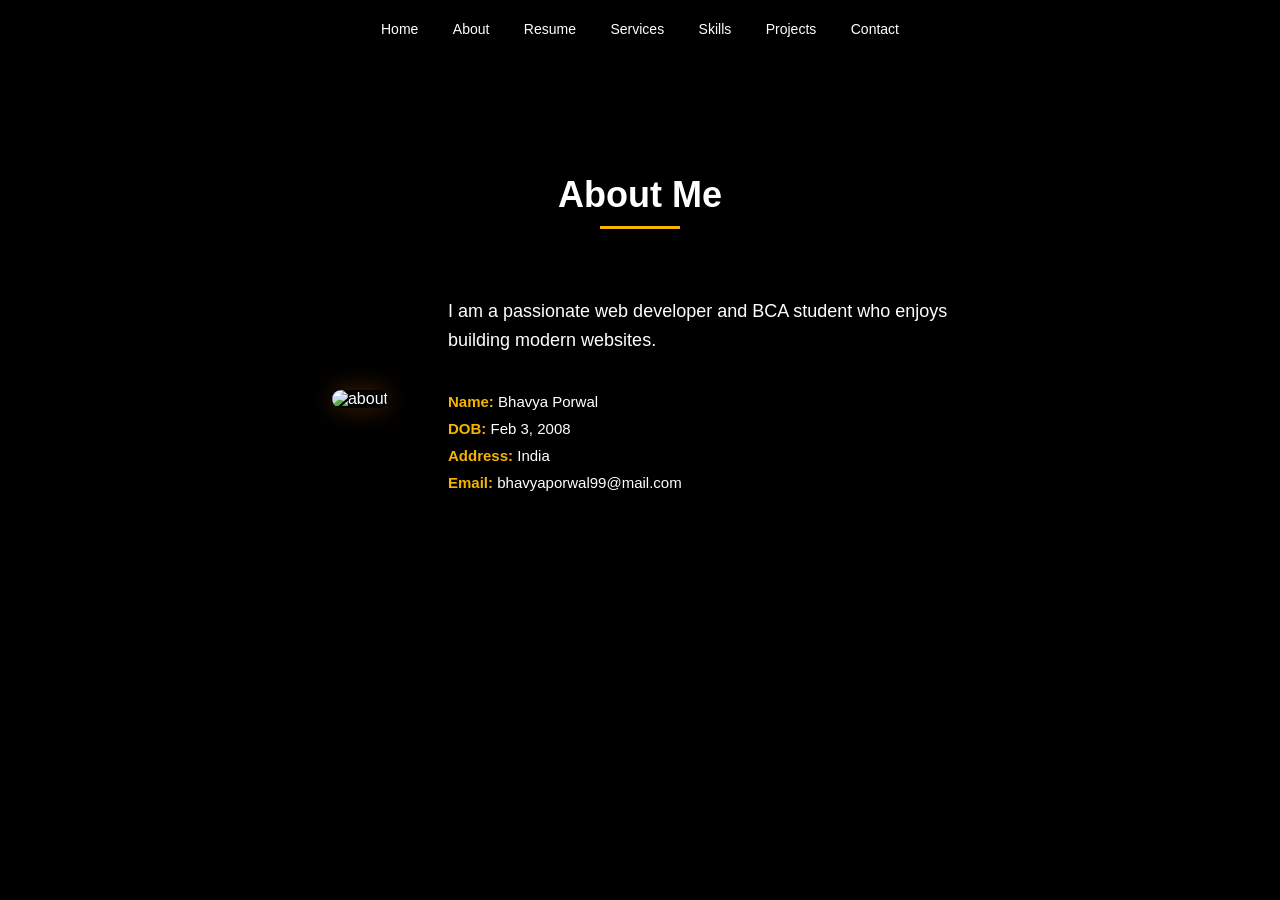
==== about.html @ 38a73fee "Add files via upload" ====
<!DOCTYPE html>
<html lang="en">

<head>
    <meta charset="UTF-8">
    <meta name="viewport" content="width=device-width, initial-scale=1.0">
    <title>About Me - Portfolio</title>
    <style>
        * {
            margin: 0;
            padding: 0;
            box-sizing: border-box;
            font-family: Arial, sans-serif;
        }

        body {
            background: #000;
            color: #fff;
        }

        /* NAVBAR */
        .nav {
            display: flex;
            justify-content: center;
            padding: 20px 0;
        }

        nav a {
            margin: 0 15px;
            text-decoration: none;
            color: #fff;
            font-size: 14px;
        }

        nav a:hover {
            color: #f5b400;
        }

        /* ABOUT SECTION */
        .about {
            padding: 80px 10%;
        }

        /* TITLE */
        .about h1 {
            text-align: center;
            font-size: 36px;
            margin-bottom: 50px;
            position: relative;
        }

        /* underline effect */
        .about h1::after {
            content: "";
            width: 80px;
            height: 3px;
            background: #f5b400;
            display: block;
            margin: 10px auto 0;
        }

        /* CONTAINER */
        .about-container {
            display: flex;
            align-items: center;
            justify-content: center;
            gap: 60px;
        }

        /* IMAGE */
        .about-img img {
            width: 260px;
            height: 320px;
            object-fit: cover;
            border-radius: 20px;
            box-shadow: 0 0 25px rgba(244, 124, 20, 0.3);
        }

        /* TEXT */
        .about-text {
            max-width: 500px;
        }

        /* DESCRIPTION */
        .about-text p {
            font-size: 18px;
            line-height: 1.6;
            margin-bottom: 20px;
        }

        /* LIST */
        .about-text ul {
            list-style: none;
        }

        .about-text li {
            margin-bottom: 10px;
            font-size: 15px;
        }

        /* highlight labels */
        .about-text li b {
            color: #f5b400;
        }
    </style>
</head>

<body>

    <!-- NAVBAR -->
    <header>
        <div class="container nav">
            <nav>
                <a href="index.html">Home</a>
                <a href="about.html" target="_blank">About</a>
                <a href="resume.html" target="_blank">Resume</a>
                <a href="services.html" target="_blank">Services</a>
                <a href="skills.html" target="_blank">Skills</a>
                <a href="projects.html" target="_blank">Projects</a>
                <a href="contact.html" target="">Contact</a>
            </nav>
        </div>
    </header>

    <br><br>

    <section class="about">
        <h1>About Me</h1>
        <br>

        <div class="about-container">

            <!-- LEFT IMAGE -->
            <div class="about-img">
                <img src="assets/profile.jpg" alt="about">
            </div>

            <!-- RIGHT TEXT -->
            <div class="about-text">
                <p>
                    I am a passionate web developer and BCA student who enjoys building modern websites.
                </p>
                <br>

                <ul>
                    <li><b>Name:</b> Bhavya Porwal</li>
                    <li><b>DOB:</b> Feb 3, 2008</li>
                    <li><b>Address:</b> India</li>
                    <li><b>Email:</b> bhavyaporwal99@mail.com</li>
                </ul>
            </div>

        </div>
    </section>
</body>

</html>
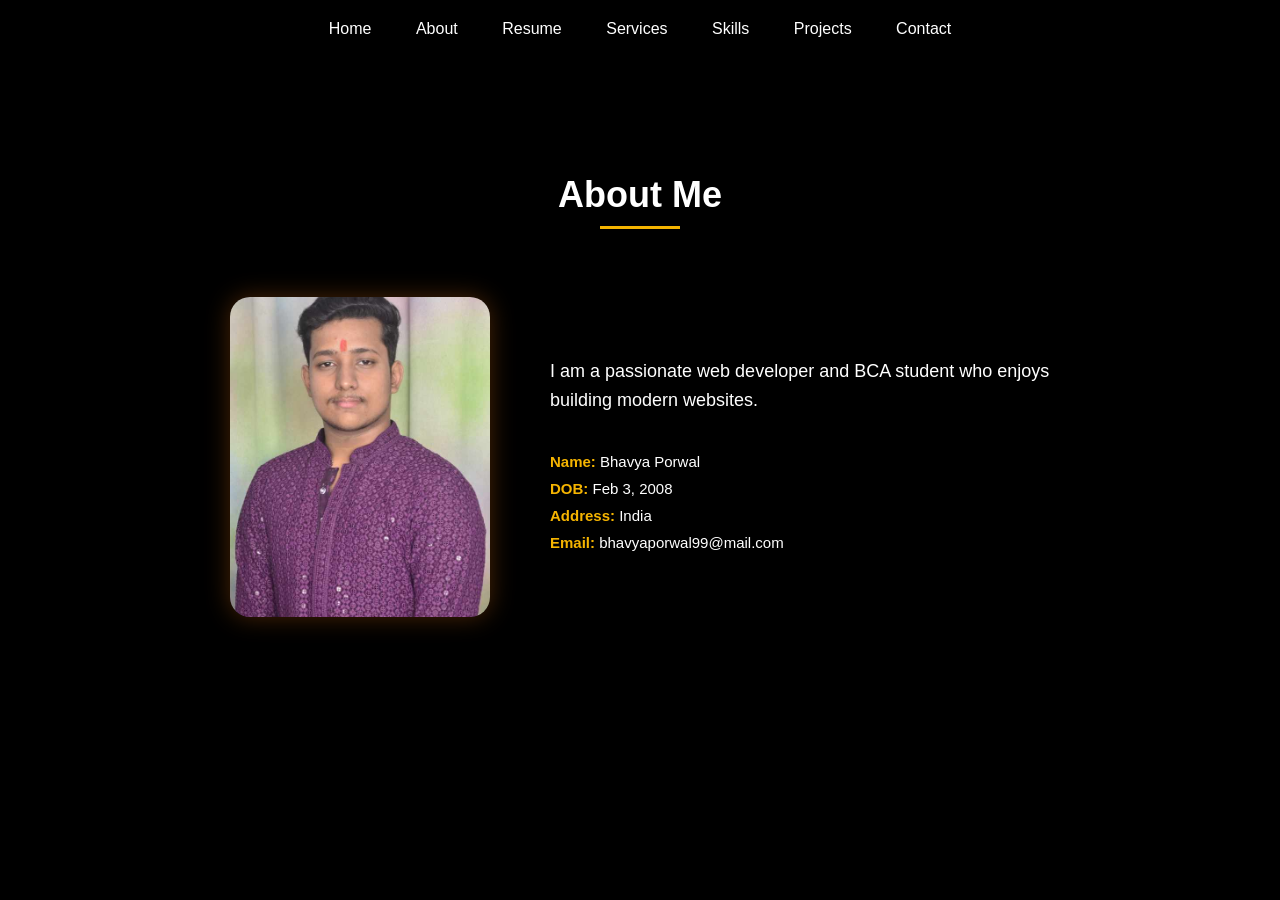
==== commit 0a23ccb4: "Refactor about.html with updated styles and structure" ====
--- a/about.html
+++ b/about.html
@@ -6,35 +6,61 @@
     <meta name="viewport" content="width=device-width, initial-scale=1.0">
     <title>About Me - Portfolio</title>
     <style>
-        * {
-            margin: 0;
-            padding: 0;
-            box-sizing: border-box;
-            font-family: Arial, sans-serif;
-        }
+* {
+    margin: 0;
+    padding: 0;
+    box-sizing: border-box;
+    font-family: Arial, sans-serif;
+}
 
-        body {
-            background: #000;
-            color: #fff;
-        }
+body {
+    background: #000;
+    color: #fff;
+}
 
-        /* NAVBAR */
-        .nav {
-            display: flex;
-            justify-content: center;
-            padding: 20px 0;
-        }
+/* CONTAINER */
+.container {
+    width: 90%;
+    margin: auto;
+}
 
-        nav a {
-            margin: 0 15px;
-            text-decoration: none;
-            color: #fff;
-            font-size: 14px;
-        }
+/* NAVBAR */
+.header {
+    position: sticky;
+    top: 0;
+    background: #000;
+    z-index: 1000;
+}
 
-        nav a:hover {
-            color: #f5b400;
-        }
+.nav {
+    display: flex;
+    justify-content: center;
+    padding: 20px 0;
+}
+
+nav a {
+    margin: 0 20px;
+    text-decoration: none;
+    color: #fff;
+    font-size: 16px;
+    position: relative;
+}
+
+/* underline hover */
+nav a::after {
+    content: "";
+    width: 0%;
+    height: 2px;
+    background: #f5b400;
+    position: absolute;
+    left: 0;
+    bottom: -5px;
+    transition: 0.3s;
+}
+
+nav a:hover::after {
+    width: 100%;
+}
 
         /* ABOUT SECTION */
         .about {
@@ -112,12 +138,12 @@
         <div class="container nav">
             <nav>
                 <a href="index.html">Home</a>
-                <a href="about.html" target="_blank">About</a>
-                <a href="resume.html" target="_blank">Resume</a>
-                <a href="services.html" target="_blank">Services</a>
-                <a href="skills.html" target="_blank">Skills</a>
-                <a href="projects.html" target="_blank">Projects</a>
-                <a href="contact.html" target="">Contact</a>
+                <a href="about.html">About</a>
+                <a href="resume.html">Resume</a>
+                <a href="services.html">Services</a>
+                <a href="skills.html">Skills</a>
+                <a href="projects.html">Projects</a>
+                <a href="contact.html">Contact</a>
             </nav>
         </div>
     </header>
@@ -154,4 +180,4 @@
     </section>
 </body>
 
-</html>+</html>
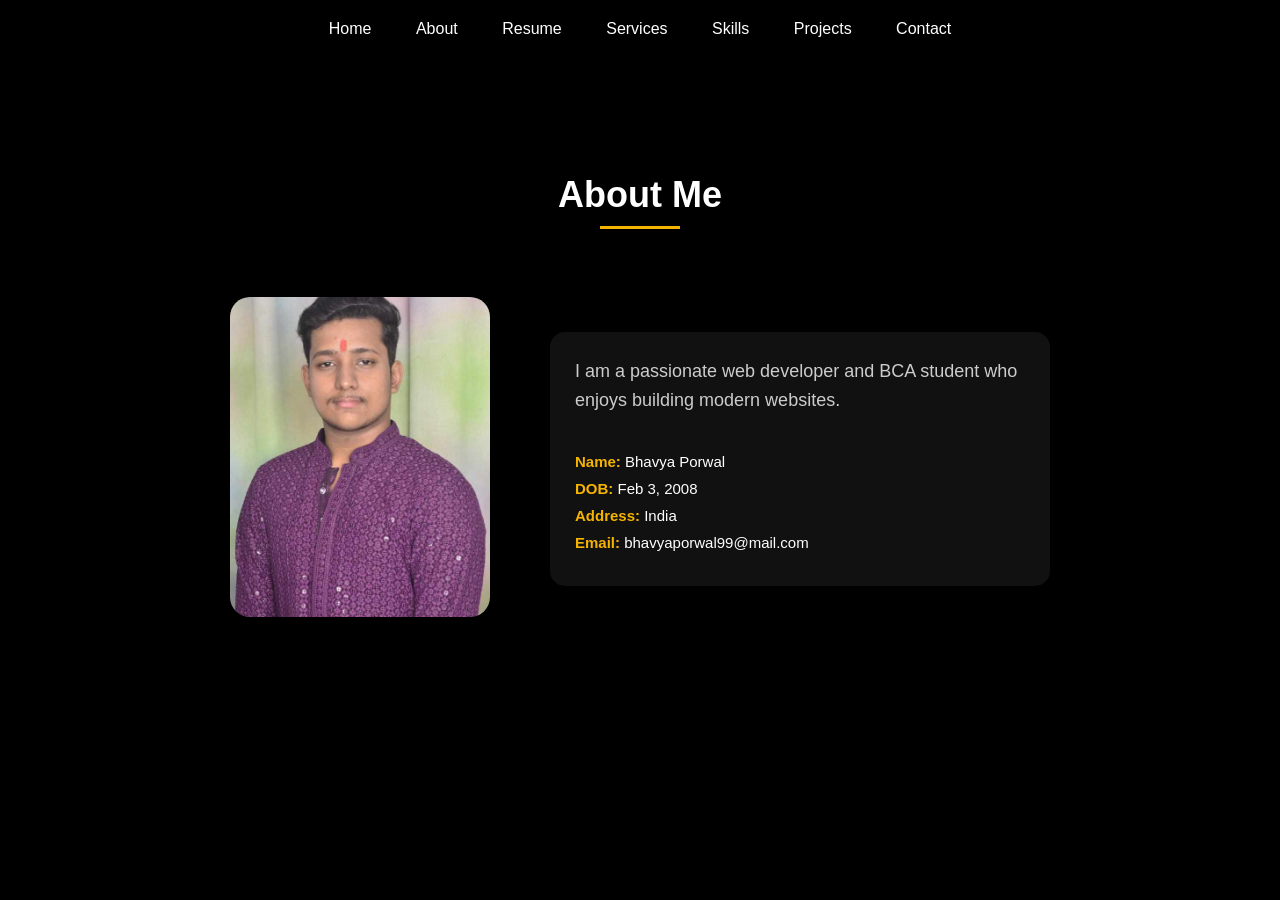
==== commit efe3d523: "Add files via upload" ====
--- a/about.html
+++ b/about.html
@@ -6,61 +6,64 @@
     <meta name="viewport" content="width=device-width, initial-scale=1.0">
     <title>About Me - Portfolio</title>
     <style>
-* {
-    margin: 0;
-    padding: 0;
-    box-sizing: border-box;
-    font-family: Arial, sans-serif;
-}
-
-body {
-    background: #000;
-    color: #fff;
-}
-
-/* CONTAINER */
-.container {
-    width: 90%;
-    margin: auto;
-}
-
-/* NAVBAR */
-.header {
-    position: sticky;
-    top: 0;
-    background: #000;
-    z-index: 1000;
-}
-
-.nav {
-    display: flex;
-    justify-content: center;
-    padding: 20px 0;
-}
-
-nav a {
-    margin: 0 20px;
-    text-decoration: none;
-    color: #fff;
-    font-size: 16px;
-    position: relative;
-}
-
-/* underline hover */
-nav a::after {
-    content: "";
-    width: 0%;
-    height: 2px;
-    background: #f5b400;
-    position: absolute;
-    left: 0;
-    bottom: -5px;
-    transition: 0.3s;
-}
-
-nav a:hover::after {
-    width: 100%;
-}
+        * {
+            margin: 0;
+            padding: 0;
+            box-sizing: border-box;
+            font-family: Arial, sans-serif;
+        }
+
+        body {
+            background: #000;
+            color: #fff;
+        }
+
+        /* CONTAINER */
+        .container {
+            width: 90%;
+            margin: auto;
+        }
+
+        /* NAVBAR */
+        .header {
+            position: sticky;
+            top: 0;
+            background: #000;
+            z-index: 1000;
+        }
+
+        .nav {
+            display: flex;
+            justify-content: center;
+            padding: 20px 0;
+        }
+
+        nav a {
+            margin: 0 20px;
+            text-decoration: none;
+            color: #fff;
+            font-size: 16px;
+            position: relative;
+            transition: 0.3s;
+        }
+
+        /* underline hover */
+        nav a::after {
+            content: "";
+            width: 0%;
+            height: 2px;
+            background: #f5b400;
+            position: absolute;
+            left: 0;
+            bottom: -5px;
+            transition: 0.3s;
+        }
+
+
+
+        nav a:hover::after {
+            width: 100%;
+        }
 
         /* ABOUT SECTION */
         .about {
@@ -73,9 +76,10 @@
             font-size: 36px;
             margin-bottom: 50px;
             position: relative;
-        }
-
-        /* underline effect */
+            animation: fadeDown 1s ease;
+        }
+
+        /* underline */
         .about h1::after {
             content: "";
             width: 80px;
@@ -91,6 +95,7 @@
             align-items: center;
             justify-content: center;
             gap: 60px;
+            animation: fadeUp 1s ease;
         }
 
         /* IMAGE */
@@ -99,12 +104,28 @@
             height: 320px;
             object-fit: cover;
             border-radius: 20px;
-            box-shadow: 0 0 25px rgba(244, 124, 20, 0.3);
-        }
-
-        /* TEXT */
+            transition: 0.4s;
+        }
+
+        /* IMAGE HOVER 🔥 */
+        .about-img img:hover {
+            transform: scale(1.05);
+
+        }
+
+        /* TEXT BOX */
         .about-text {
             max-width: 500px;
+            background: #111;
+            padding: 25px;
+            border-radius: 15px;
+            transition: 0.4s;
+        }
+
+        /* HOVER CARD */
+        .about-text:hover {
+            transform: translateY(-8px);
+            box-shadow: 0 0 30px rgba(245, 180, 0, 0.3);
         }
 
         /* DESCRIPTION */
@@ -112,6 +133,7 @@
             font-size: 18px;
             line-height: 1.6;
             margin-bottom: 20px;
+            color: #ccc;
         }
 
         /* LIST */
@@ -127,6 +149,47 @@
         /* highlight labels */
         .about-text li b {
             color: #f5b400;
+        }
+
+        /* ================= ANIMATIONS ================= */
+
+        /* fade up */
+        @keyframes fadeUp {
+            from {
+                opacity: 0;
+                transform: translateY(50px);
+            }
+
+            to {
+                opacity: 1;
+                transform: translateY(0);
+            }
+        }
+
+        /* fade down */
+        @keyframes fadeDown {
+            from {
+                opacity: 0;
+                transform: translateY(-40px);
+            }
+
+            to {
+                opacity: 1;
+                transform: translateY(0);
+            }
+        }
+
+        /* ================= MOBILE ================= */
+        @media (max-width: 768px) {
+            .about-container {
+                flex-direction: column;
+                text-align: center;
+            }
+
+            .about-img img {
+                width: 220px;
+                height: 260px;
+            }
         }
     </style>
 </head>
@@ -180,4 +243,4 @@
     </section>
 </body>
 
-</html>
+</html>
